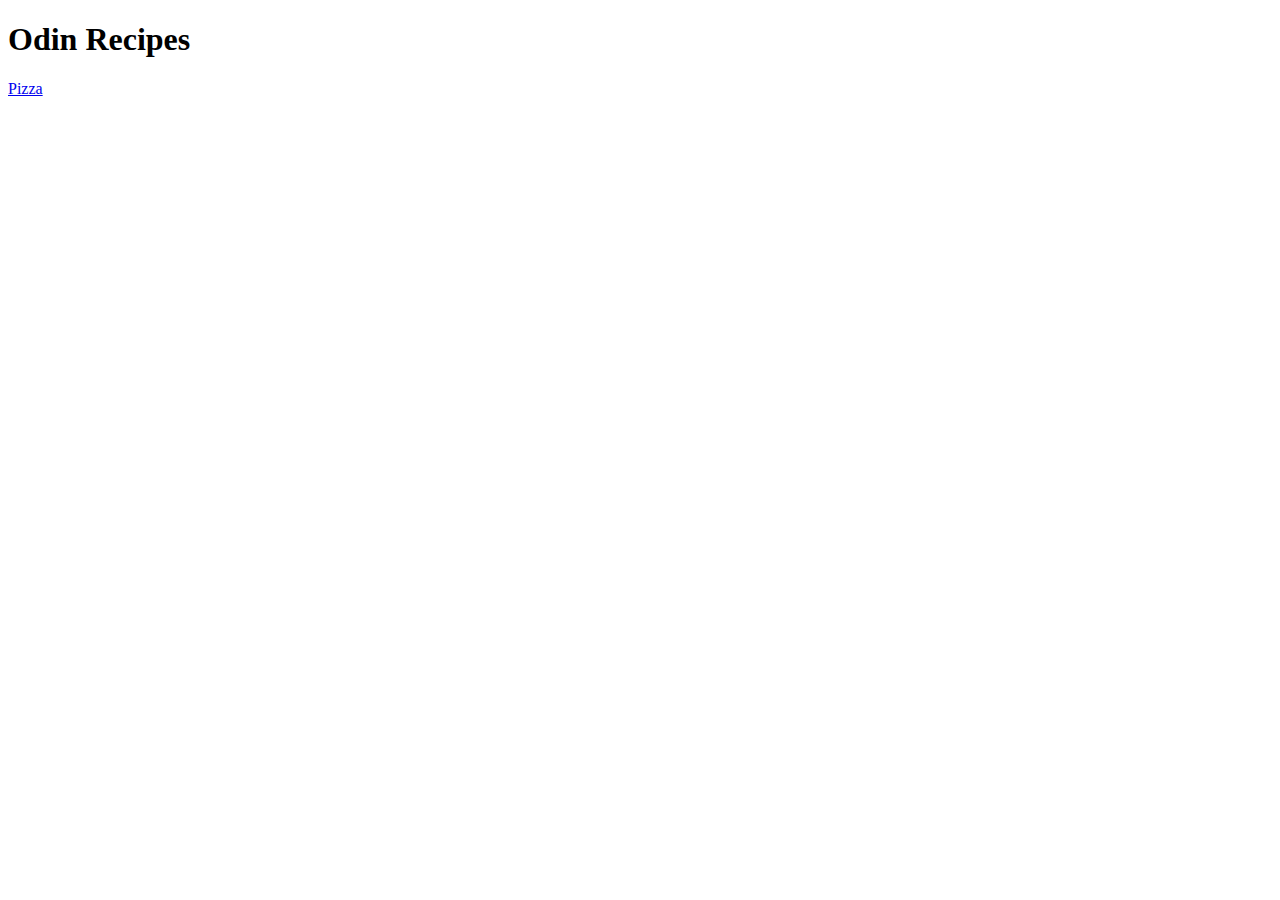
==== index.html @ 019f7e36 "Add pizza recipe page" ====
<!DOCTYPE html>
<html lang="en">
<head>
    <meta charset="UTF-8">
    <meta name="viewport" content="width=device-width, initial-scale=1.0">
    <title>Recipe Project</title>
</head>
<body>
    <h1>Odin Recipes</h1>
    <a href="recipes/pizza.html" target="_blank">Pizza</a>
</body>
</html>
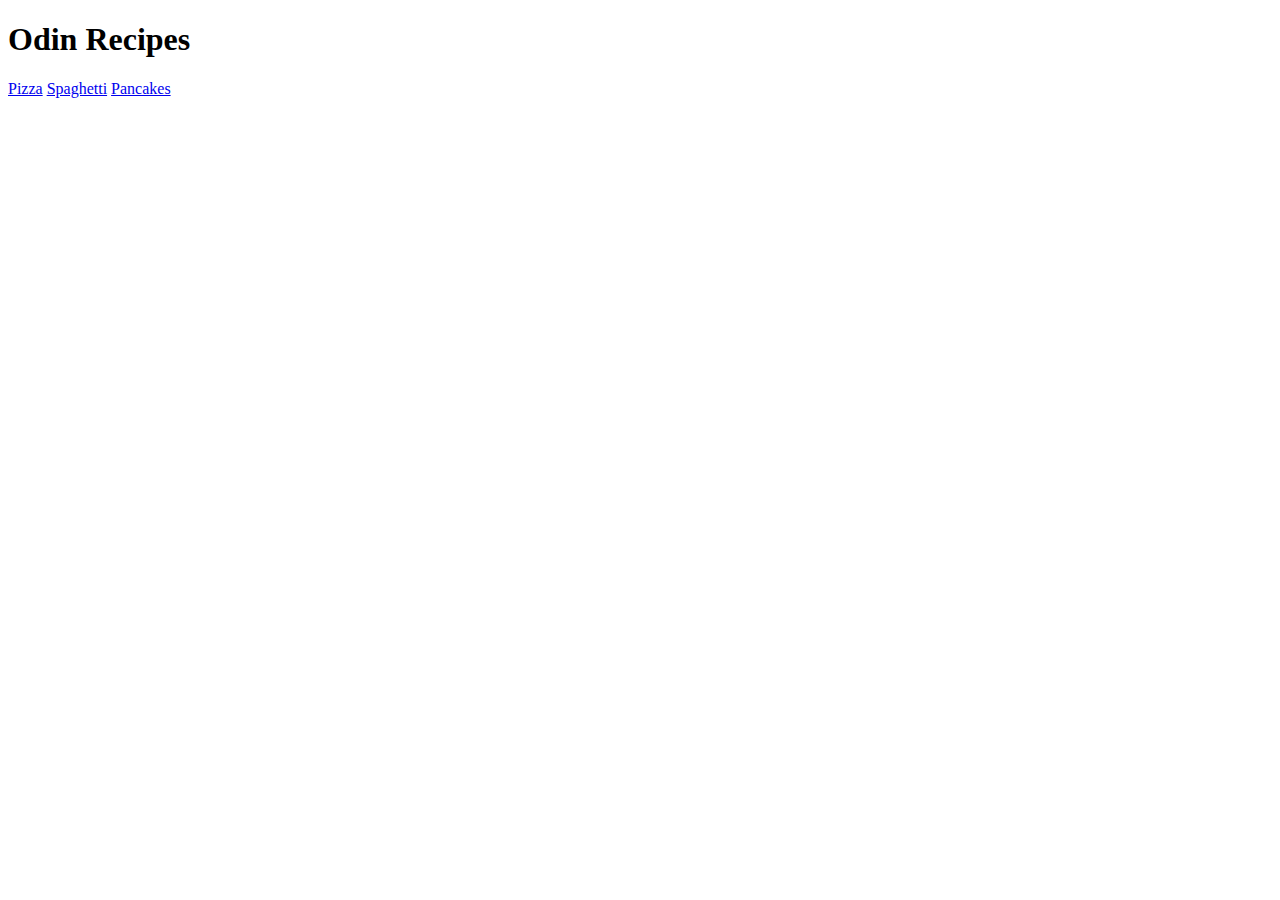
==== commit 4b26e340: "Add spaghetti file" ====
--- a/index.html
+++ b/index.html
@@ -8,5 +8,7 @@
 <body>
     <h1>Odin Recipes</h1>
     <a href="recipes/pizza.html" target="_blank">Pizza</a>
+    <a href="recipes/spaghetti.html" target="_blank">Spaghetti</a>
+    <a href="recipes/pancakes.html" target="_blank">Pancakes</a>
 </body>
 </html>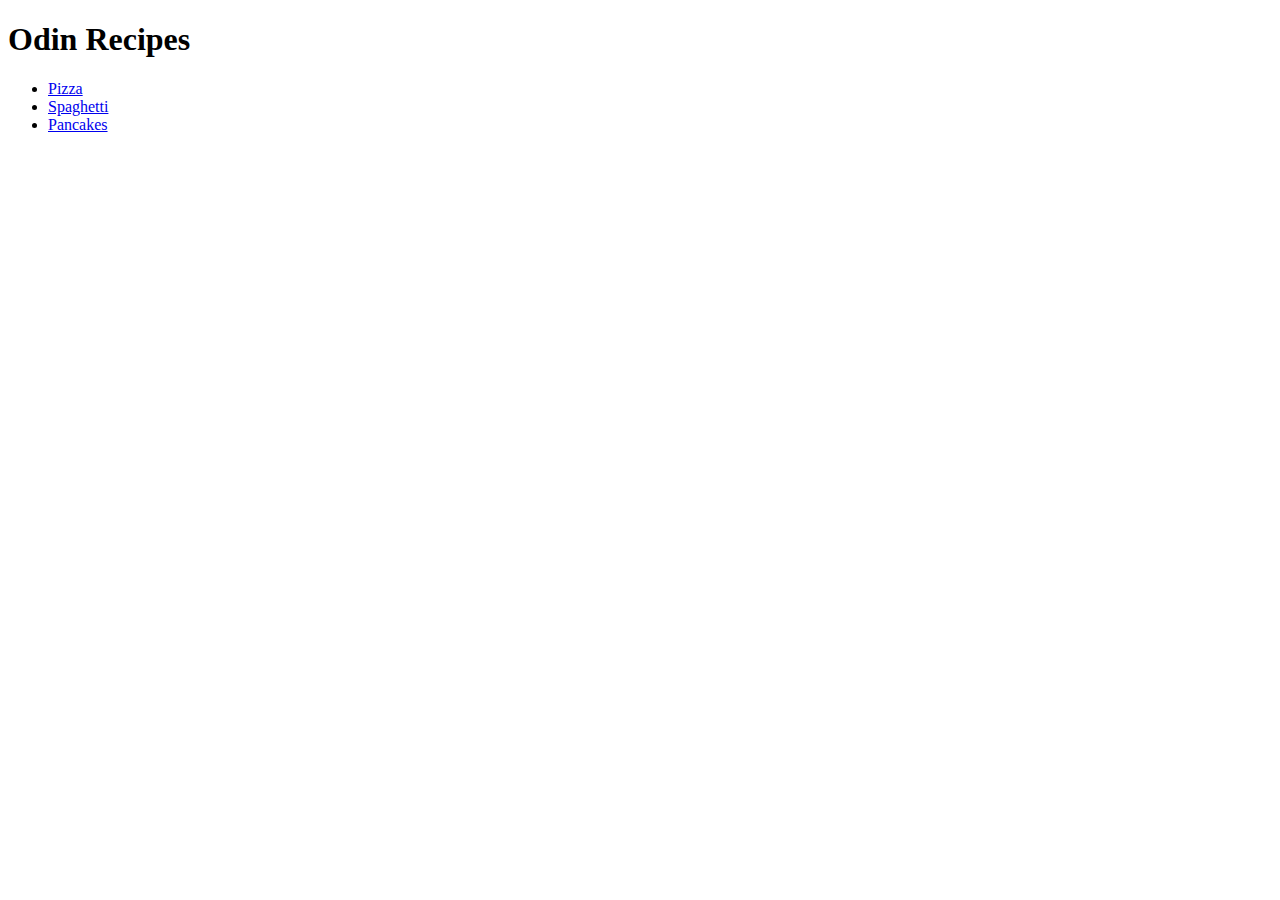
==== commit 93767596: "Add pancakes recipe page." ====
--- a/index.html
+++ b/index.html
@@ -7,8 +7,10 @@
 </head>
 <body>
     <h1>Odin Recipes</h1>
-    <a href="recipes/pizza.html" target="_blank">Pizza</a>
-    <a href="recipes/spaghetti.html" target="_blank">Spaghetti</a>
-    <a href="recipes/pancakes.html" target="_blank">Pancakes</a>
+    <ul>
+        <li><a href="recipes/pizza.html" target="_blank">Pizza</a></li>
+        <li><a href="recipes/spaghetti.html" target="_blank">Spaghetti</a></li>
+        <li><a href="recipes/pancakes.html" target="_blank">Pancakes</a></li>  
+    </ul>
 </body>
 </html>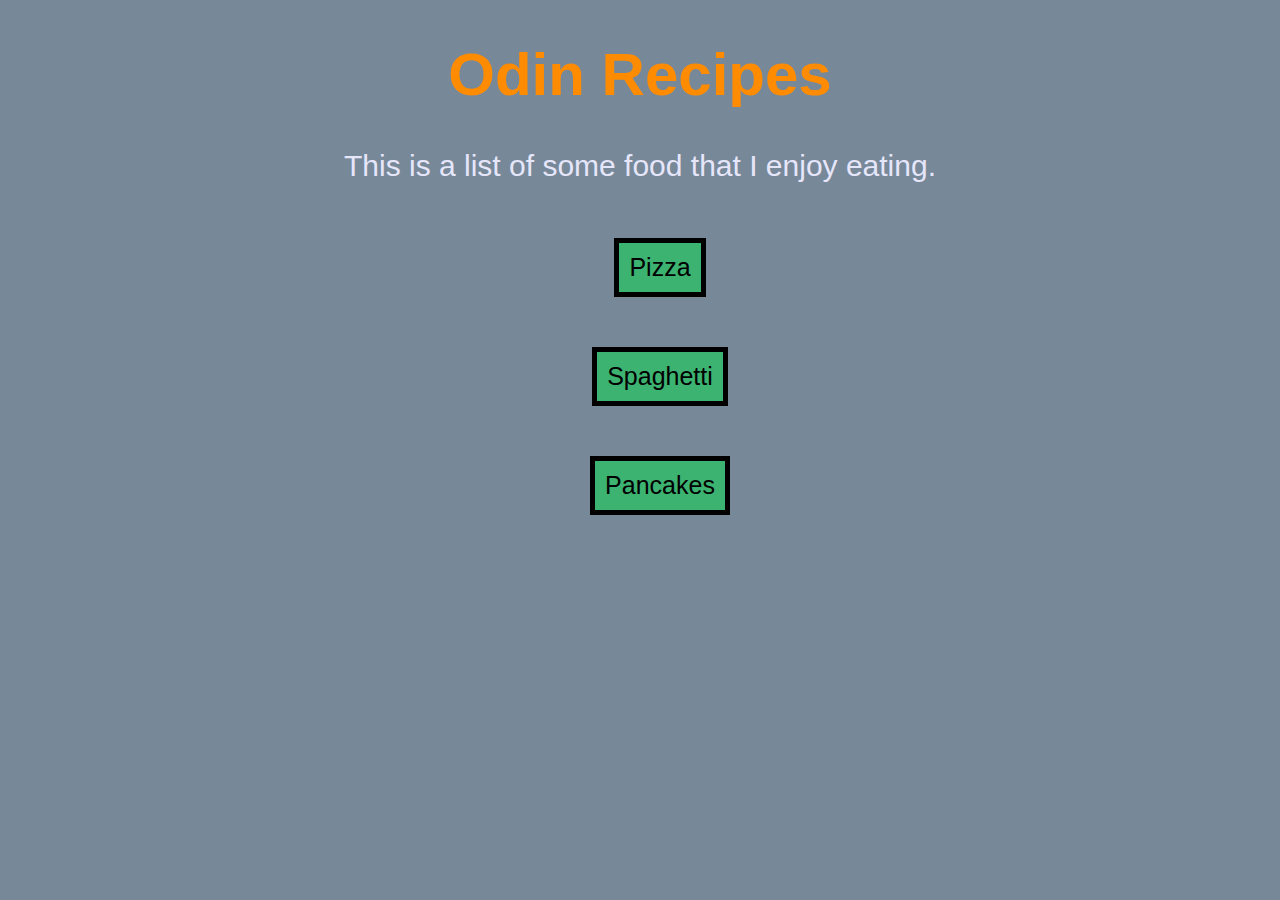
==== commit 746a50d9: "Add CSS to recipe page" ====
--- a/index.html
+++ b/index.html
@@ -4,13 +4,15 @@
     <meta charset="UTF-8">
     <meta name="viewport" content="width=device-width, initial-scale=1.0">
     <title>Recipe Project</title>
+    <link rel="stylesheet" href="style.css">
 </head>
 <body>
     <h1>Odin Recipes</h1>
+    <p>This is a list of some food that I enjoy eating.</p>
     <ul>
-        <li><a href="recipes/pizza.html" target="_blank">Pizza</a></li>
-        <li><a href="recipes/spaghetti.html" target="_blank">Spaghetti</a></li>
-        <li><a href="recipes/pancakes.html" target="_blank">Pancakes</a></li>  
+        <li><a href="recipes/pizza.html" target="_blank"><button>Pizza</button></a></li>
+        <li><a href="recipes/spaghetti.html" target="_blank"><button>Spaghetti</button></a></li>
+        <li><a href="recipes/pancakes.html" target="_blank"><button>Pancakes</button></a></li>  
     </ul>
 </body>
 </html>--- a/style.css
+++ b/style.css
@@ -0,0 +1,31 @@
+* {
+    font-family: Impact, Haettenschweiler, 'Arial Narrow Bold', sans-serif;
+    background-color: lightslategray;
+    text-align: center;
+    box-sizing: content-box;
+}
+h1 {
+    font-size: 60px;
+    color: darkorange;
+}
+p {
+    font-size: 30px;
+    color: lavender;
+}
+ul {
+    list-style: none;
+    font-size: 25px;
+    color: darkblue;
+}
+button {
+    color: black;
+    background-color: mediumseagreen;
+    padding: 10px;
+    margin: 25px;
+    border: black 5px solid; 
+    width: auto;
+    font-size: 25px;
+}
+button:hover {
+    background-color: darkgreen;
+}